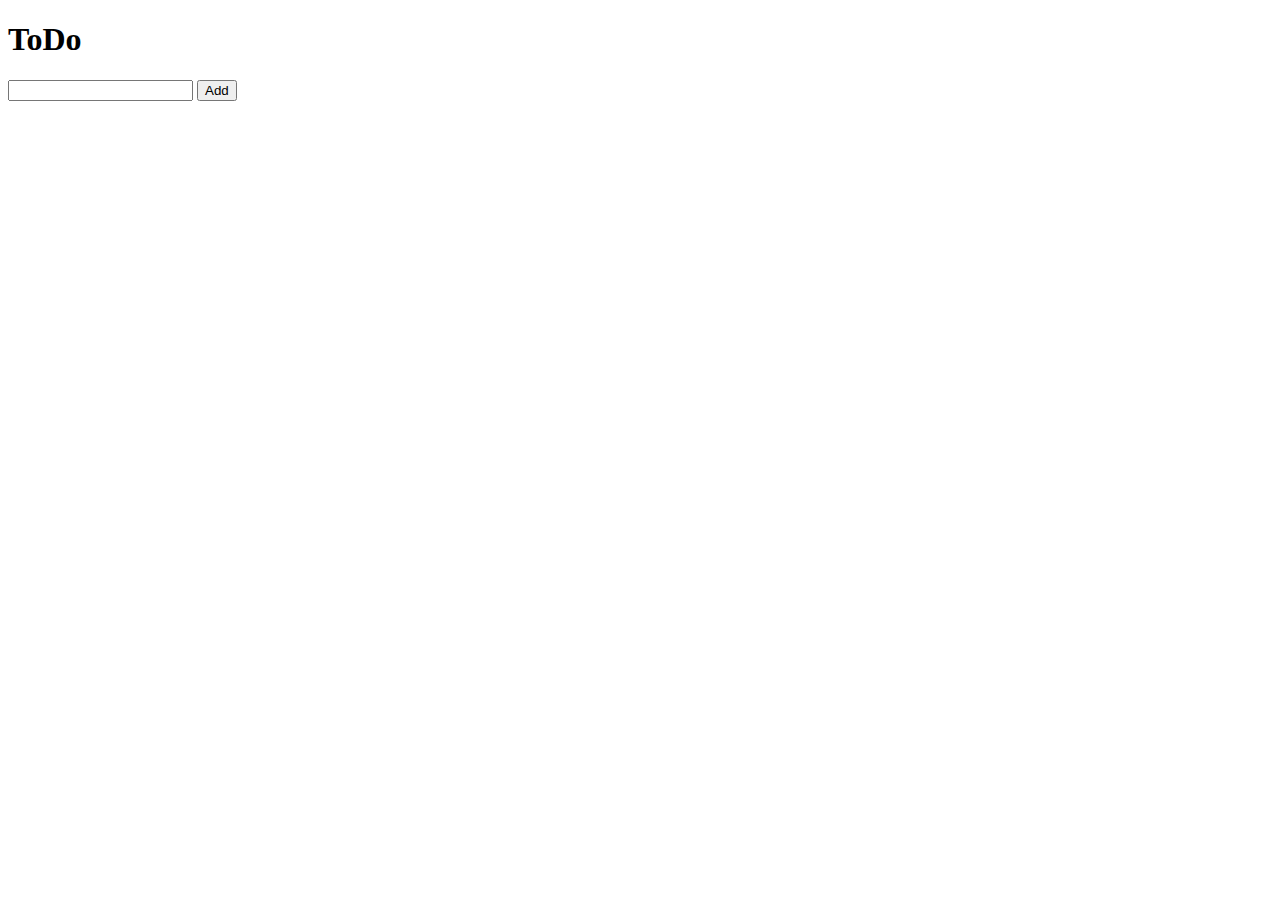
==== todo/index.html @ 019ad760 "added tasks" ====
<!DOCTYPE html>
<html>
<head>
  <meta charset="utf-8">
  <title>javascript lesson1</title>
</head>
<body>
  <div id="container">
    <h1>ToDo</h1>
    <div id="todo">
      <div id="todo-controls">
        <form id="todo-controls-form">
          <input id="todo-input" type="text" name="todo" value="">
          <button id="btn-add" type="submit">Add</button>
        </form>
      </div>
      <div id="todo-list-container">
        <ol id="todo-list">
        </ol>
      </div>
    </div>
  </div><!-- /#container -->
  <script src="js/script.js" charset="utf-8"></script>
</body>
</html>
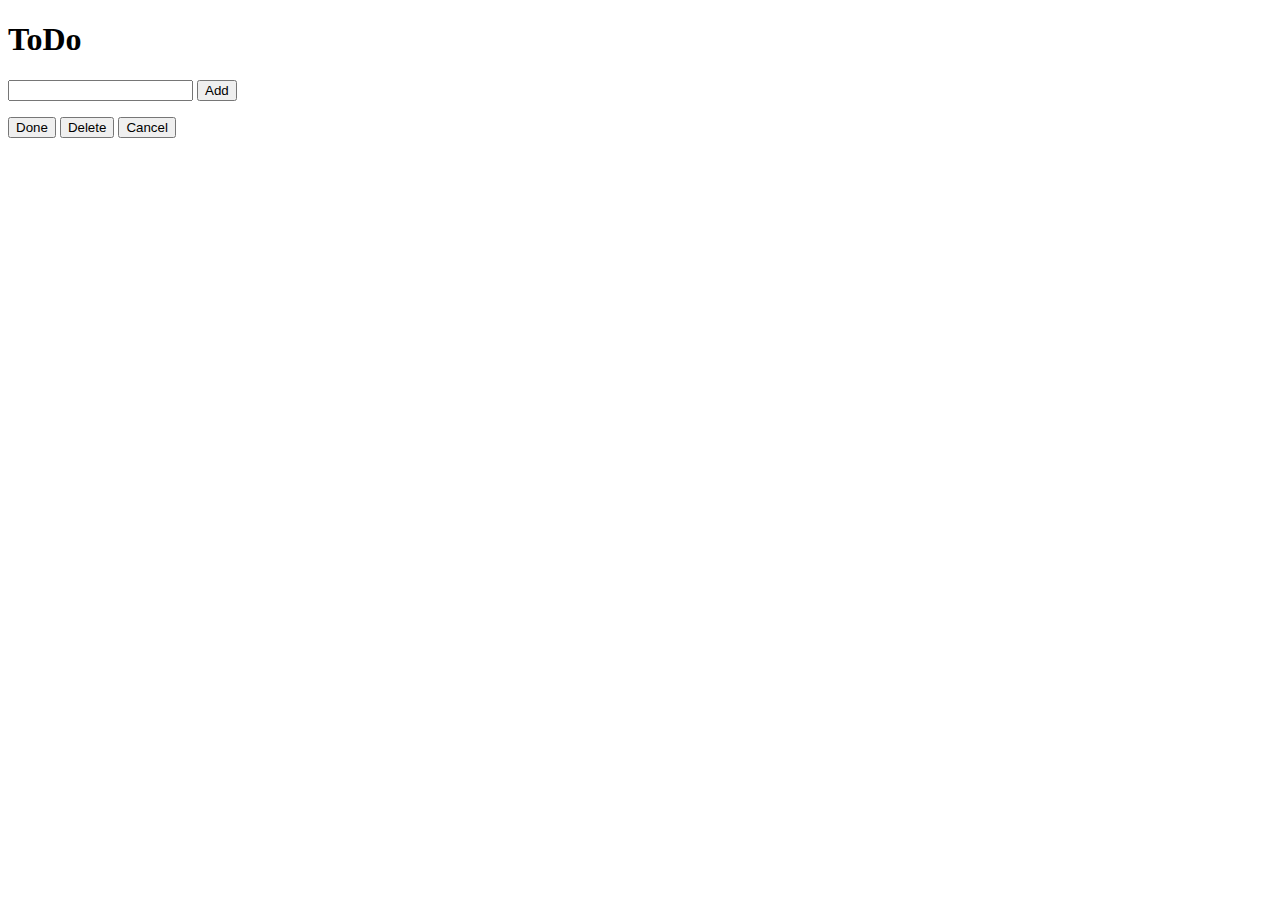
==== commit 73eadd34: "Merge branch 'master' of https://github.com/AlesyaJadrovski/js-lessons" ====
--- a/todo/index.html
+++ b/todo/index.html
@@ -3,6 +3,7 @@
 <head>
   <meta charset="utf-8">
   <title>javascript lesson1</title>
+  <link rel="stylesheet" type="text/css" href="style/style.css" >
 </head>
 <body>
   <div id="container">
@@ -19,7 +20,11 @@
         </ol>
       </div>
     </div>
+    <button id="btn-done" name="done" type="button">Done</button>
+    <button id="btn-delete" name="delete" type="button">Delete</button>
+    <button id="btn-cancel" name="cancel" type="button">Cancel</button>
   </div><!-- /#container -->
+  <script type="text/javascript" src="js/lib/jquery-3.1.1.min.js"></script>
   <script src="js/script.js" charset="utf-8"></script>
 </body>
 </html>
